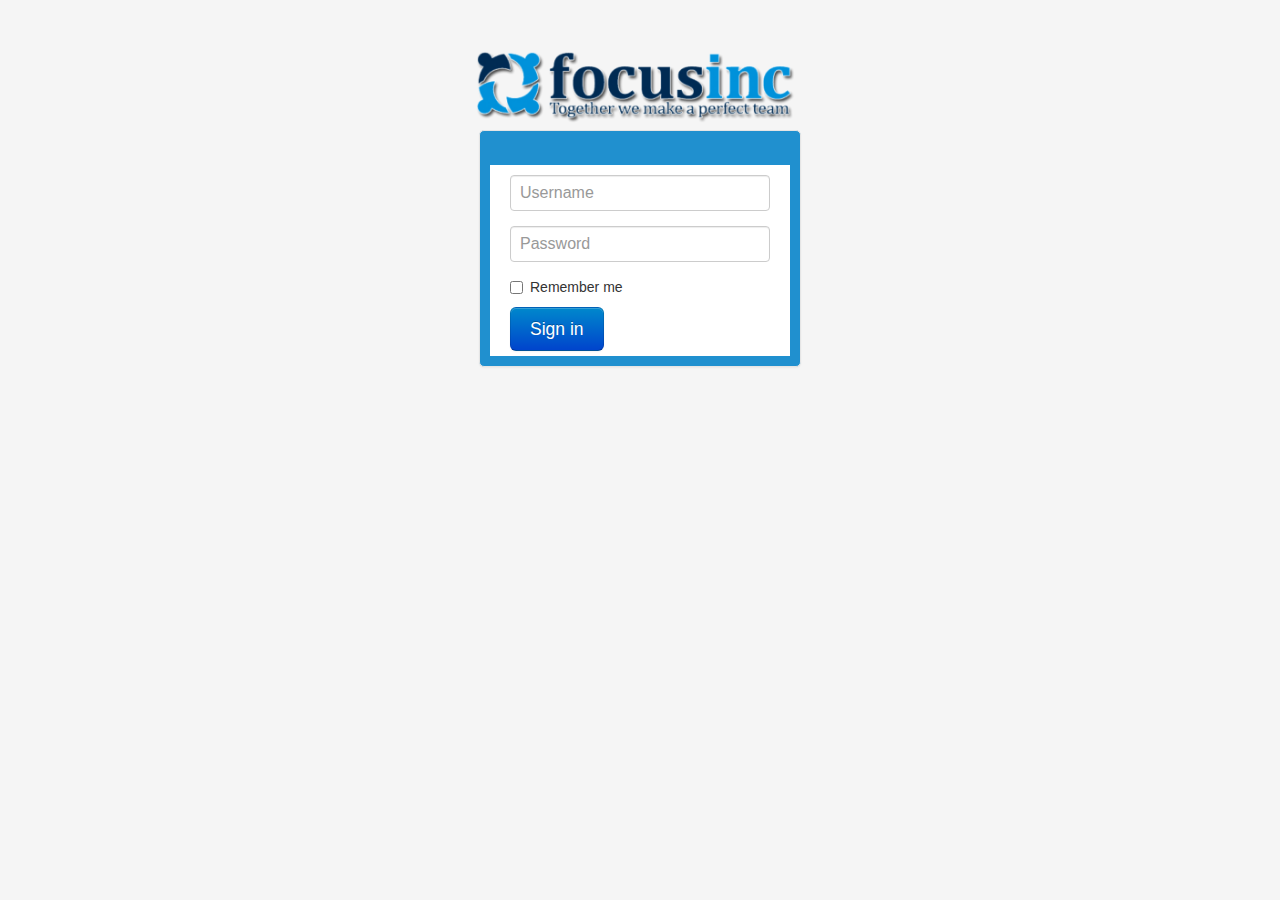
==== index.html @ 2cf59e1f "commit app" ====
<!DOCTYPE html PUBLIC "-//W3C//DTD XHTML 1.0 Transitional//EN" "http://www.w3.org/TR/xhtml1/DTD/xhtml1-transitional.dtd">
<html xmlns="http://www.w3.org/1999/xhtml" xml:lang="en" lang="en">

<head>
<meta http-equiv="content-type" content="text/html; charset=iso-8859-1" />
<meta name="author" content="roybeldia-twocngdagz@yahoo.com" />
<link href="css/bootstrap.min.css" rel="stylesheet" media="screen">
<title>Focusinc | User Log In</title>
<style type="text/css">
body {
	padding-top: 40px;
	padding-bottom: 40px;
	background-color: #f5f5f5;
}

.form-signin {
	max-width: 300px;
	padding: 19px 10px 10px;
	margin: 0 auto 20px;
	background-color: #2090CF;
	border: 1px solid #e5e5e5;
	-webkit-border-radius: 5px;
	-moz-border-radius: 5px;
	border-radius: 5px;
	-webkit-box-shadow: 0 1px 2px rgba(0, 0, 0, .05);
	-moz-box-shadow: 0 1px 2px rgba(0, 0, 0, .05);
	box-shadow: 0 1px 2px rgba(0, 0, 0, .05);
}

.form-signin .form-signin-heading,.form-signin .checkbox {
	margin-bottom: 10px;
}

.form-signin input[type="text"],.form-signin input[type="password"] {
	font-size: 16px;
	height: auto;
	margin-bottom: 15px;
	padding: 7px 9px;
}
</style>
<link href="css/bootstrap-responsive.css" rel="stylesheet">
</head>

<body>
	<div class="container">
		<div style="margin: 0 auto; max-width: 350px;">
			<img src="img/logo.png" />
		</div>

		<form class="form-signin">
			<div style="background: white;margin:15px 0px 0px 0px;padding:10px 20px 5px 20px;">
				<input id="login_user" name="user" type="text"
				class="input-block-level" placeholder="Username"> <input
				type="password" class="input-block-level" placeholder="Password">
					<label class="checkbox"> <input type="checkbox"
						value="remember-me"> Remember me 
				</label>
					<button class="btn btn-large btn-primary" type="submit">Sign
						in</button>
			</div>			
		</form>

	</div>
	<!-- /container -->

	<script
		src="https://ajax.googleapis.com/ajax/libs/jquery/1.9.1/jquery.min.js"></script>
	<script type="text/javascript"
		src="http://documentcloud.github.com/underscore/underscore-min.js"></script>
	<script type="text/javascript"
		src="http://documentcloud.github.com/backbone/backbone-min.js"></script>
	<script src="library/bootstrap.min.js"></script>
</body>
</html>
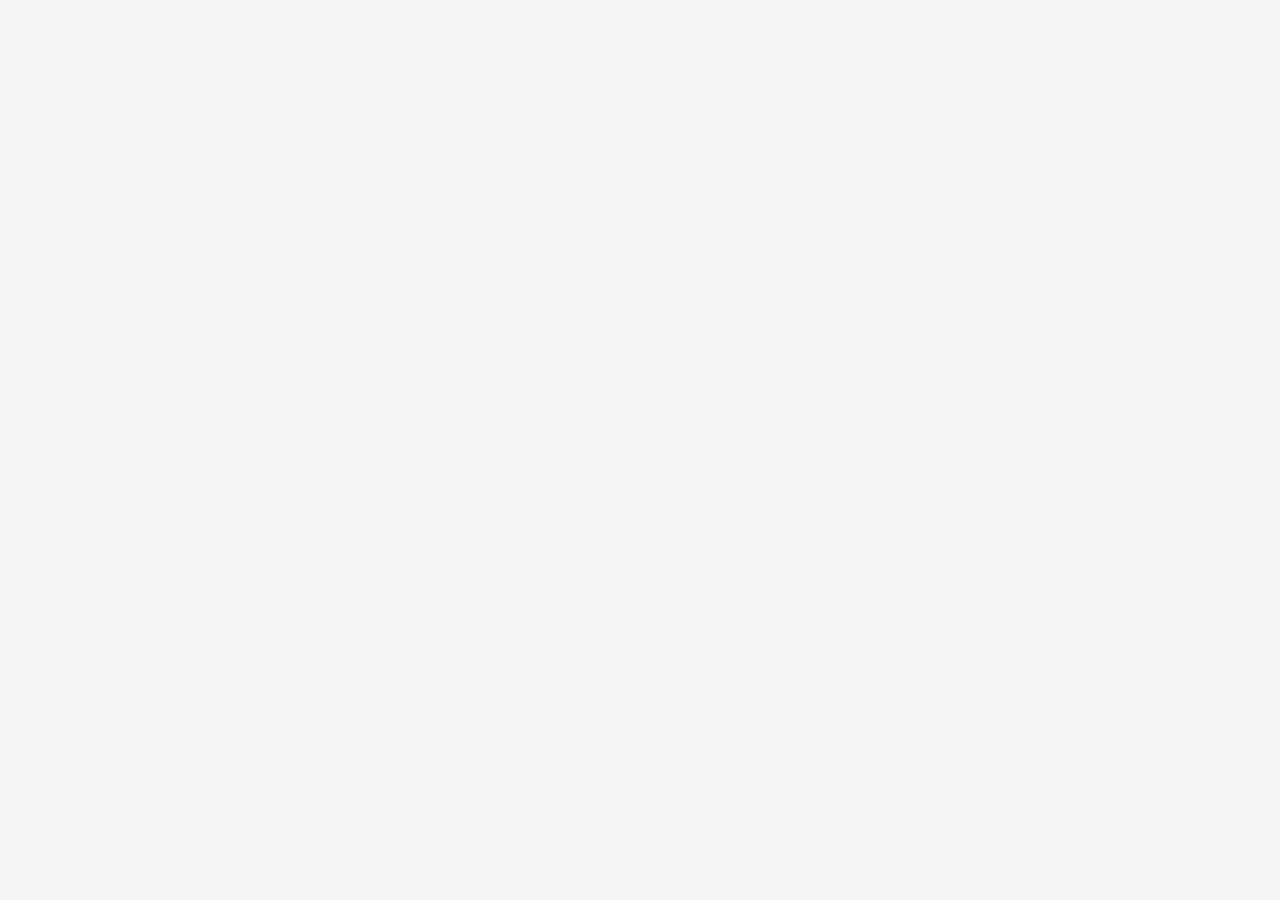
==== commit 17fadb39: "commit app" ====
--- a/index.html
+++ b/index.html
@@ -1,74 +1,63 @@
 <!DOCTYPE html PUBLIC "-//W3C//DTD XHTML 1.0 Transitional//EN" "http://www.w3.org/TR/xhtml1/DTD/xhtml1-transitional.dtd">
 <html xmlns="http://www.w3.org/1999/xhtml" xml:lang="en" lang="en">
 
-<head>
-<meta http-equiv="content-type" content="text/html; charset=iso-8859-1" />
-<meta name="author" content="roybeldia-twocngdagz@yahoo.com" />
-<link href="css/bootstrap.min.css" rel="stylesheet" media="screen">
-<title>Focusinc | User Log In</title>
-<style type="text/css">
-body {
-	padding-top: 40px;
-	padding-bottom: 40px;
-	background-color: #f5f5f5;
-}
+	<head>
+		<meta http-equiv="content-type" content="text/html; charset=iso-8859-1" />
+		<meta name="author" content="roybeldia-twocngdagz@yahoo.com" />
+		<link href="css/bootstrap.min.css" rel="stylesheet" media="screen">
+		<title>Focusinc | User Log In</title>
+		<style type="text/css">
+			body {
+				padding-top: 40px;
+				padding-bottom: 40px;
+				background-color: #f5f5f5;
+			}
 
-.form-signin {
-	max-width: 300px;
-	padding: 19px 10px 10px;
-	margin: 0 auto 20px;
-	background-color: #2090CF;
-	border: 1px solid #e5e5e5;
-	-webkit-border-radius: 5px;
-	-moz-border-radius: 5px;
-	border-radius: 5px;
-	-webkit-box-shadow: 0 1px 2px rgba(0, 0, 0, .05);
-	-moz-box-shadow: 0 1px 2px rgba(0, 0, 0, .05);
-	box-shadow: 0 1px 2px rgba(0, 0, 0, .05);
-}
+			.form-signin {
+				max-width: 300px;
+				padding: 19px 10px 10px;
+				margin: 0 auto 20px;
+				background-color: #2090CF;
+				border: 1px solid #e5e5e5;
+				-webkit-border-radius: 5px;
+				-moz-border-radius: 5px;
+				border-radius: 5px;
+				-webkit-box-shadow: 0 1px 2px rgba(0, 0, 0, .05);
+				-moz-box-shadow: 0 1px 2px rgba(0, 0, 0, .05);
+				box-shadow: 0 1px 2px rgba(0, 0, 0, .05);
+			}
 
-.form-signin .form-signin-heading,.form-signin .checkbox {
-	margin-bottom: 10px;
-}
+			.form-signin .form-signin-heading, .form-signin .checkbox {
+				margin-bottom: 10px;
+			}
 
-.form-signin input[type="text"],.form-signin input[type="password"] {
-	font-size: 16px;
-	height: auto;
-	margin-bottom: 15px;
-	padding: 7px 9px;
-}
-</style>
-<link href="css/bootstrap-responsive.css" rel="stylesheet">
-</head>
+			.form-signin input[type="text"], .form-signin input[type="password"] {
+				font-size: 16px;
+				height: auto;
+				margin-bottom: 15px;
+				padding: 7px 9px;
+			}
+		</style>
+		<link href="css/bootstrap-responsive.css" rel="stylesheet">
+	</head>
 
-<body>
-	<div class="container">
-		<div style="margin: 0 auto; max-width: 350px;">
-			<img src="img/logo.png" />
+	<body>
+		<!-- /container -->
+		<div id='app'>
 		</div>
 
-		<form class="form-signin">
-			<div style="background: white;margin:15px 0px 0px 0px;padding:10px 20px 5px 20px;">
-				<input id="login_user" name="user" type="text"
-				class="input-block-level" placeholder="Username"> <input
-				type="password" class="input-block-level" placeholder="Password">
-					<label class="checkbox"> <input type="checkbox"
-						value="remember-me"> Remember me 
-				</label>
-					<button class="btn btn-large btn-primary" type="submit">Sign
-						in</button>
-			</div>			
-		</form>
-
-	</div>
-	<!-- /container -->
-
-	<script
+		<script
 		src="https://ajax.googleapis.com/ajax/libs/jquery/1.9.1/jquery.min.js"></script>
-	<script type="text/javascript"
+		<script type="text/javascript"
 		src="http://documentcloud.github.com/underscore/underscore-min.js"></script>
-	<script type="text/javascript"
+		<script type="text/javascript"
 		src="http://documentcloud.github.com/backbone/backbone-min.js"></script>
-	<script src="library/bootstrap.min.js"></script>
-</body>
+		<script src="library/bootstrap.min.js"></script>
+		
+		
+		<script src="js/util.js"></script>
+		<script src="js/views/login.js"></script>
+		
+		<script src="js/main"></script>
+	</body>
 </html>